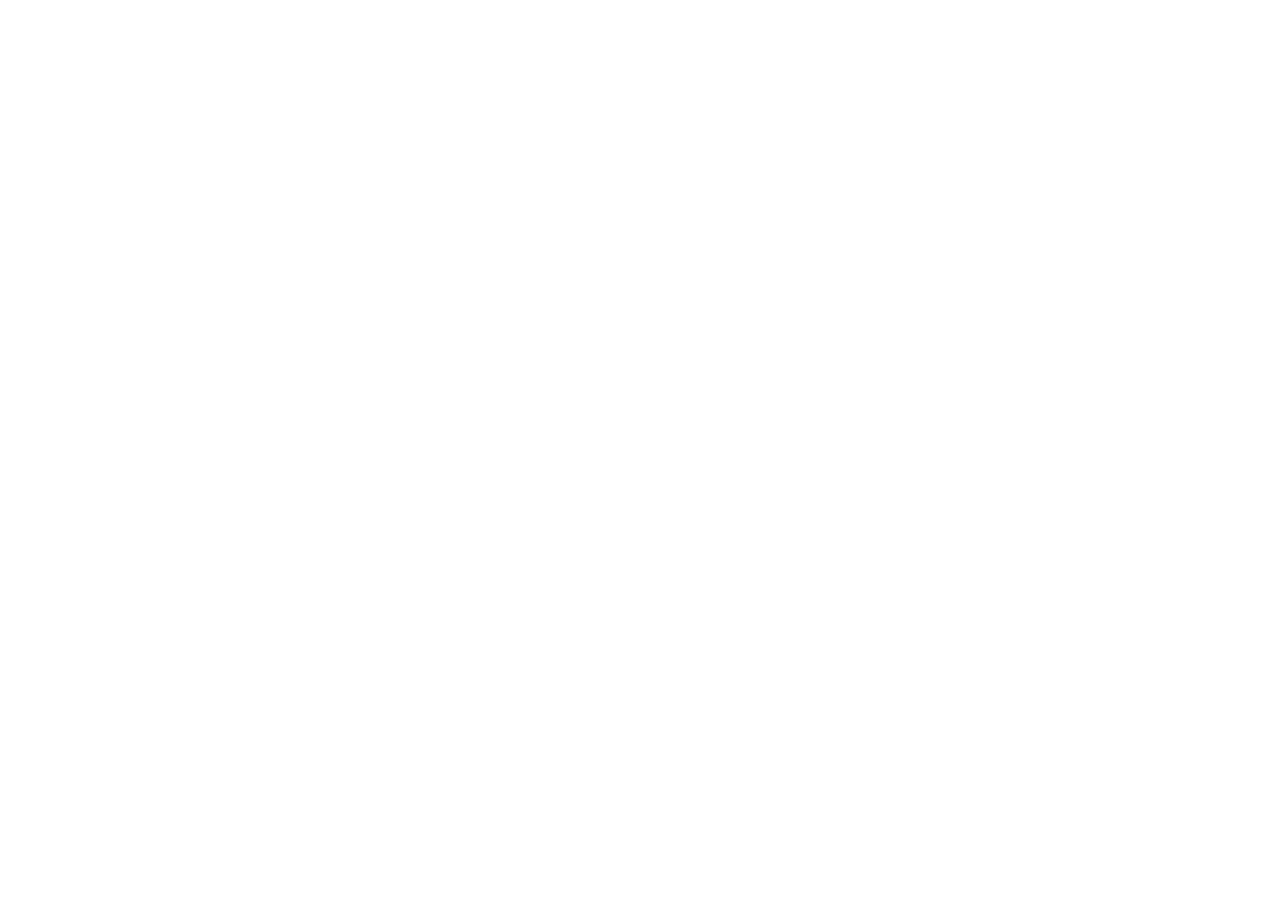
==== float.html @ 53b4e173 "first commit" ====
<!DOCTYPE html>
<html lang="en">
<head>
    <meta charset="UTF-8">
    <meta name="viewport" content="width=device-width, initial-scale=1.0">
    <title>Homework-6</title>
</head>
<body>
    
</body>
</html>
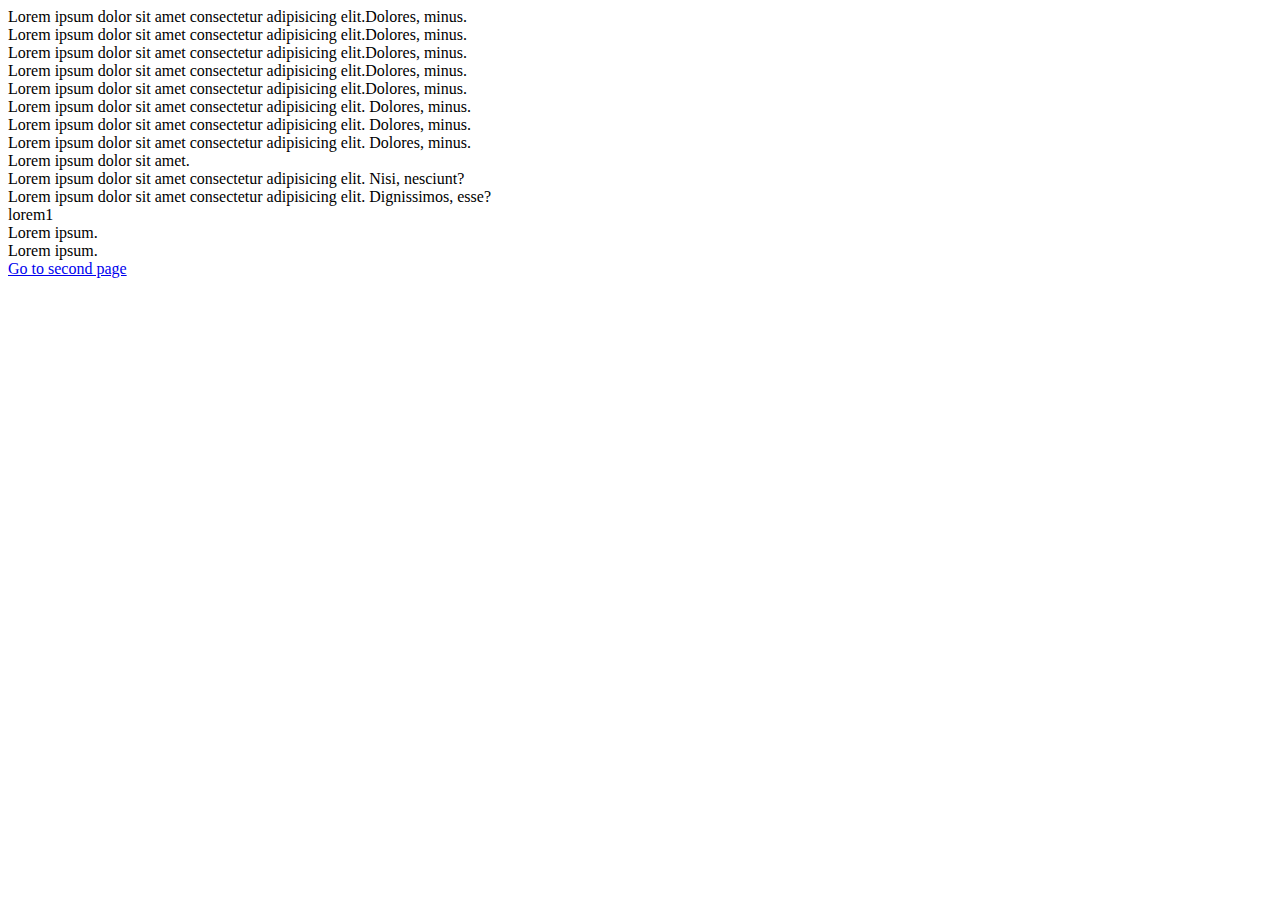
==== commit 2b2452c2: "second commit" ====
--- a/float.html
+++ b/float.html
@@ -6,6 +6,41 @@
     <title>Homework-6</title>
 </head>
 <body>
-    
-</body>
-</html>+    <div class="wrapper">
+		<div class="first-container">
+            <div class="sub-first-container">Lorem ipsum dolor sit amet consectetur adipisicing elit.Dolores, minus.</div>
+            <div class="sub-first-container" >Lorem ipsum dolor sit amet consectetur adipisicing elit.Dolores, minus.</div>
+            <div class="sub-first-container">Lorem ipsum dolor sit amet consectetur adipisicing elit.Dolores, minus.</div>
+
+        </div>
+		<div class="second-container">
+			<div class="sub-second-container">
+				<div>Lorem ipsum dolor sit amet consectetur adipisicing elit.Dolores, minus.
+				</div>
+				<div>Lorem ipsum dolor sit amet consectetur adipisicing elit.Dolores, minus.
+				</div>
+			</div>
+			<div class="sub-second-container">
+				<div>Lorem ipsum dolor sit amet consectetur adipisicing elit. Dolores, minus.</div>
+				<div>Lorem ipsum dolor sit amet consectetur adipisicing elit. Dolores, minus.</div>
+				<div>Lorem ipsum dolor sit amet consectetur adipisicing elit. Dolores, minus.</div>
+			</div>
+		</div>
+		<div class="third-container">
+            <div class="sub-third-container-one">Lorem ipsum dolor sit amet.</div>
+            <div class="sub-third-container-two">
+            <div>Lorem ipsum dolor sit amet consectetur adipisicing elit. Nisi, nesciunt?</div>
+            <div>
+                <div> Lorem ipsum dolor sit amet consectetur adipisicing elit. Dignissimos, esse? </div>
+                <div> lorem1
+                    <div>Lorem ipsum.</div>
+                    <div>Lorem ipsum.</div>
+                </div>
+            </div>
+            </div>
+            </div>
+            </div>
+                
+    </div>
+    <a href="index.html">Go to second page</a>
+    </body>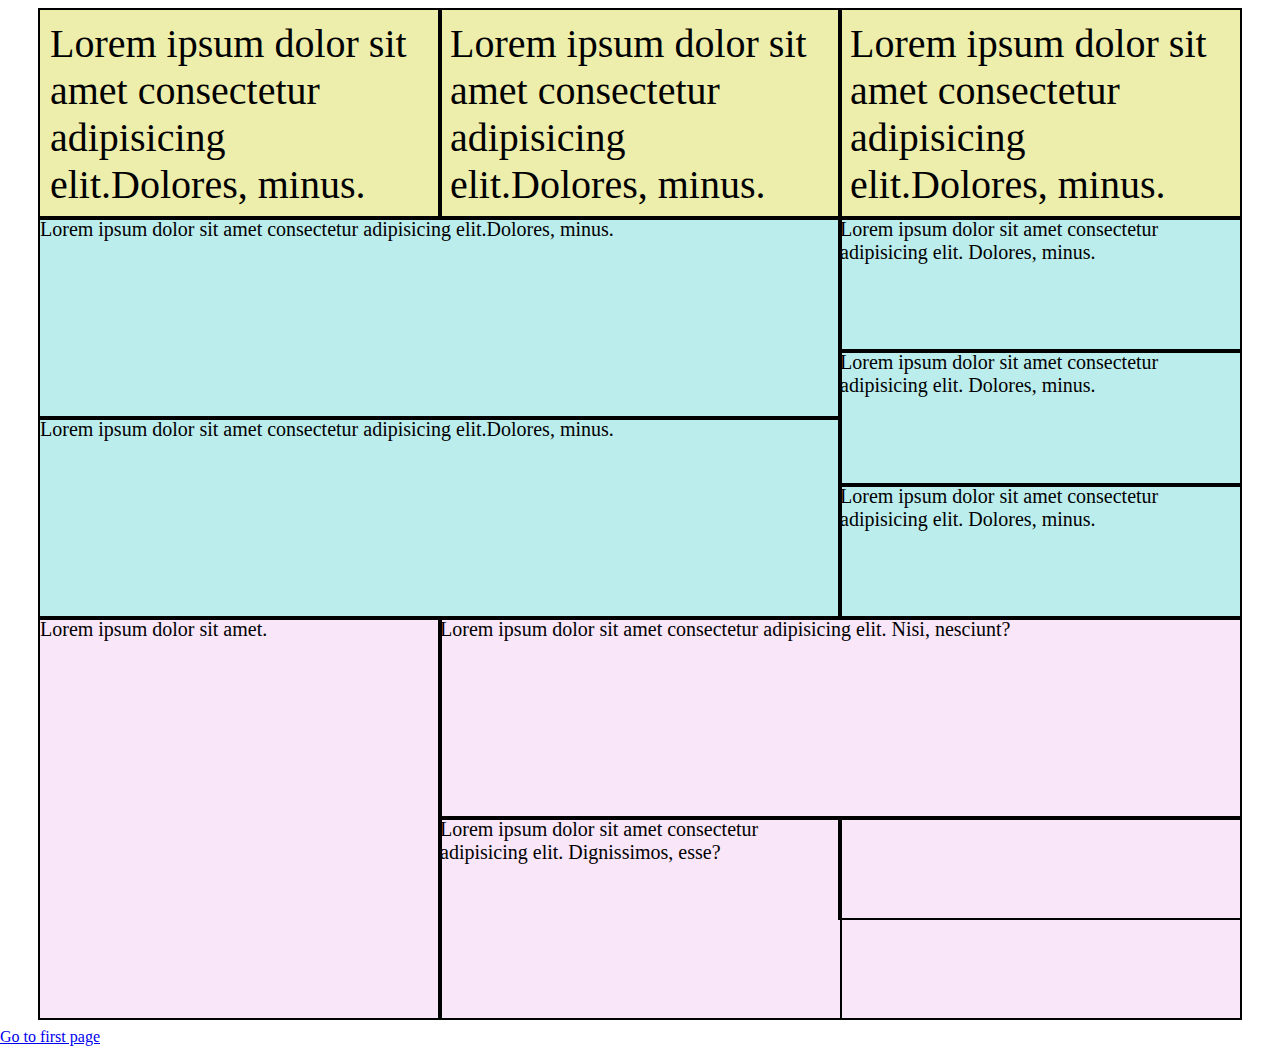
==== commit 21beafde: "third commit" ====
--- a/float.html
+++ b/float.html
@@ -4,16 +4,17 @@
     <meta charset="UTF-8">
     <meta name="viewport" content="width=device-width, initial-scale=1.0">
     <title>Homework-6</title>
+    <link rel="stylesheet" href="css/style2.css">
 </head>
 <body>
     <div class="wrapper">
-		<div class="first-container">
+		<div class="first-container clearfix">
             <div class="sub-first-container">Lorem ipsum dolor sit amet consectetur adipisicing elit.Dolores, minus.</div>
             <div class="sub-first-container" >Lorem ipsum dolor sit amet consectetur adipisicing elit.Dolores, minus.</div>
             <div class="sub-first-container">Lorem ipsum dolor sit amet consectetur adipisicing elit.Dolores, minus.</div>
 
         </div>
-		<div class="second-container">
+		<div class="second-container clearfix">
 			<div class="sub-second-container">
 				<div>Lorem ipsum dolor sit amet consectetur adipisicing elit.Dolores, minus.
 				</div>
@@ -26,7 +27,7 @@
 				<div>Lorem ipsum dolor sit amet consectetur adipisicing elit. Dolores, minus.</div>
 			</div>
 		</div>
-		<div class="third-container">
+		<div class="third-container clearfix">
             <div class="sub-third-container-one">Lorem ipsum dolor sit amet.</div>
             <div class="sub-third-container-two">
             <div>Lorem ipsum dolor sit amet consectetur adipisicing elit. Nisi, nesciunt?</div>
@@ -42,5 +43,5 @@
             </div>
                 
     </div>
-    <a href="index.html">Go to second page</a>
+    <a href="index.html">Go to first page</a>
     </body>--- a/css/style2.css
+++ b/css/style2.css
@@ -0,0 +1,92 @@
+@import url("reset.css");
+.container {
+	width: 1200px;
+	margin: 0 auto;
+}
+
+.parent-float {
+	background: rgb(188, 237, 237);
+	padding: 10px 0;
+}
+
+.child-float {
+	width: 300px;
+	outline: 2px solid black;
+	float: left;
+}
+.wrapper {
+	width: 1200px;
+	margin: 0 auto;
+}
+
+.wrapper div {
+	outline: 2px solid black;
+}
+.first-container {
+	background:rgb(238, 238, 172);
+	font-size: 0;
+    margin-top: 10px;
+
+}
+.sub-first-container {
+	display: inline-block;
+	font-size: 40px;
+	width: 400px;
+	padding: 10px;
+
+}
+
+
+.second-container {
+	background: rgb(188, 237, 237);
+	font-size: 0;
+}
+.sub-second-container {
+	float: left;
+	font-size: 20px;
+	width: 800px;
+}
+
+.sub-second-container>div {
+	height: 200px;
+}
+
+.sub-second-container+.sub-second-container {
+	width: 400px;
+}
+
+.sub-second-container+.sub-second-container>div {
+	height: 133.333px;
+}
+.third-container {
+	background: #f9e6f9;
+	font-size: 0;
+	margin-bottom: 10px;
+}
+.sub-third-container-one{
+	float: left;
+	width: 400px;
+	height: 400px;
+	font-size: 20px;
+
+}
+.sub-third-container-two {
+	float: right;
+	width: 800px;
+	font-size: 20px;
+}
+.sub-third-container-two>div {
+	height: 200px;
+}
+
+.sub-third-container-two>div+div>div {
+	float: left;
+	width: 400px;
+	height: 200px;
+	font-size: 20px;
+}
+.sub-third-container-two>div+div>div+div {
+    float: right;
+	font-size: 0;
+	height: 100px;
+}	
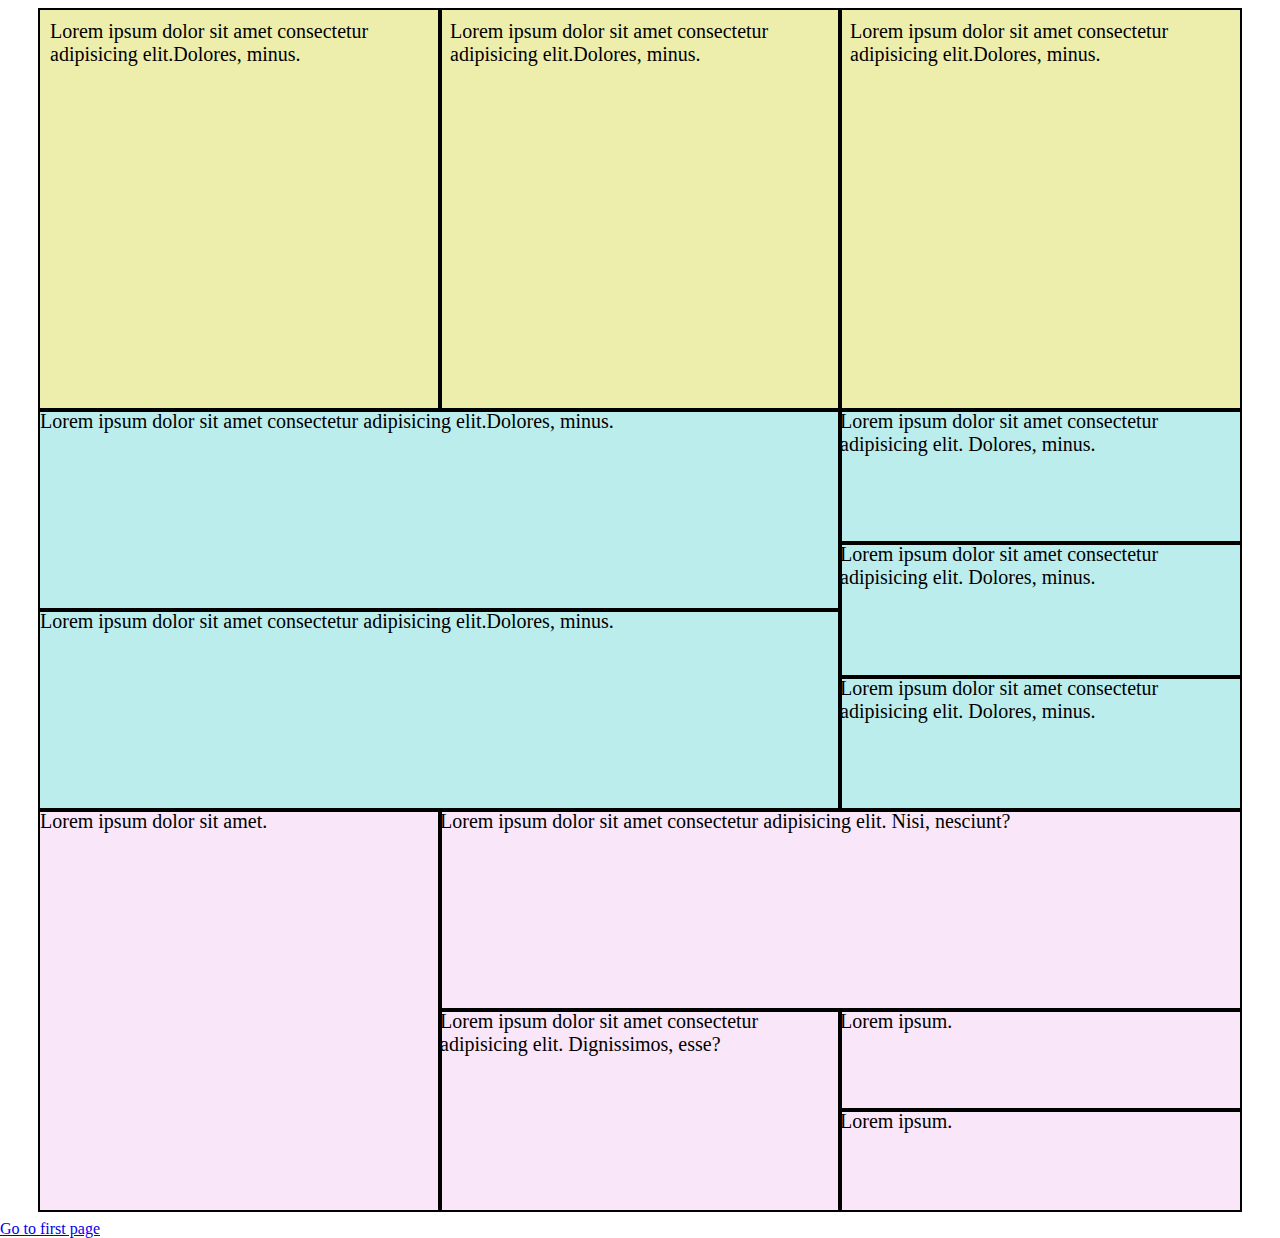
==== commit ab3e2e43: "sixth commit" ====
--- a/float.html
+++ b/float.html
@@ -4,38 +4,38 @@
     <meta charset="UTF-8">
     <meta name="viewport" content="width=device-width, initial-scale=1.0">
     <title>Homework-6</title>
-    <link rel="stylesheet" href="css/style2.css">
+    <link rel="stylesheet" href="css/styles.css">
 </head>
 <body>
     <div class="wrapper">
 		<div class="first-container clearfix">
-            <div class="sub-first-container">Lorem ipsum dolor sit amet consectetur adipisicing elit.Dolores, minus.</div>
-            <div class="sub-first-container" >Lorem ipsum dolor sit amet consectetur adipisicing elit.Dolores, minus.</div>
-            <div class="sub-first-container">Lorem ipsum dolor sit amet consectetur adipisicing elit.Dolores, minus.</div>
+            <div class="child-float-one">Lorem ipsum dolor sit amet consectetur adipisicing elit.Dolores, minus.</div>
+            <div class="child-float-one" >Lorem ipsum dolor sit amet consectetur adipisicing elit.Dolores, minus.</div>
+            <div class="child-float-one">Lorem ipsum dolor sit amet consectetur adipisicing elit.Dolores, minus.</div>
 
         </div>
 		<div class="second-container clearfix">
-			<div class="sub-second-container">
+			<div class="child-float-two">
 				<div>Lorem ipsum dolor sit amet consectetur adipisicing elit.Dolores, minus.
 				</div>
 				<div>Lorem ipsum dolor sit amet consectetur adipisicing elit.Dolores, minus.
 				</div>
 			</div>
-			<div class="sub-second-container">
+			<div class="child-float-two">
 				<div>Lorem ipsum dolor sit amet consectetur adipisicing elit. Dolores, minus.</div>
 				<div>Lorem ipsum dolor sit amet consectetur adipisicing elit. Dolores, minus.</div>
 				<div>Lorem ipsum dolor sit amet consectetur adipisicing elit. Dolores, minus.</div>
 			</div>
 		</div>
 		<div class="third-container clearfix">
-            <div class="sub-third-container-one">Lorem ipsum dolor sit amet.</div>
-            <div class="sub-third-container-two">
-            <div>Lorem ipsum dolor sit amet consectetur adipisicing elit. Nisi, nesciunt?</div>
+            <div class="child-float-three">Lorem ipsum dolor sit amet.</div>
+            <div class="child-float-four">
+            <div class="child-float-four clearfix">Lorem ipsum dolor sit amet consectetur adipisicing elit. Nisi, nesciunt?</div>
             <div>
                 <div> Lorem ipsum dolor sit amet consectetur adipisicing elit. Dignissimos, esse? </div>
-                <div> lorem1
+                <div >
                     <div>Lorem ipsum.</div>
-                    <div>Lorem ipsum.</div>
+                    <div >Lorem ipsum.</div>
                 </div>
             </div>
             </div>
--- a/css/styles.css
+++ b/css/styles.css
@@ -0,0 +1,187 @@
+@import url("reset.css");
+
+.wrapper {
+	width: 1200px;
+	margin: 0 auto;
+	margin-top: 5px;
+}
+
+.wrapper div {
+	outline: 2px solid black;
+}
+.first-container {
+	background:rgb(238, 238, 172);
+	font-size: 0;
+
+}
+.sub-first-container {
+	display: inline-block;
+	font-size: 20px;
+	height: 400px;
+	width: 400px;
+	padding: 10px;
+
+}
+
+.second-container {
+	background: rgb(188, 237, 237);
+	font-size: 0;
+	
+	
+}
+
+.sub-second-container {
+	
+	display: inline-block;
+	font-size: 20px;
+	width: 800px;
+	
+}
+
+.sub-second-container>div {
+	height: 200px;
+	padding: 10px;
+	text-align: justify;
+}
+
+.sub-second-container+.sub-second-container {
+	
+	width: 400px;
+}
+
+.sub-second-container+.sub-second-container>div {
+	height: 133.333px;
+}
+.third-container {
+	background: #f9e6f9;
+	font-size: 0;
+	margin-bottom: 10px;
+}
+.sub-third-container-one{
+	display: inline-block;
+	width: 400px;
+	height: 400px;
+	font-size: 20px;
+
+}
+.sub-third-container-two {
+	display: inline-block;
+	width: 800px;
+	font-size: 20px;
+}
+
+.sub-third-container-two>div {
+	height: 200px;
+}
+.sub-third-container-two>div {
+	font-size: 0;
+}
+div.sub-third-container-three {
+	font-size: 20px;
+}
+.sub-third-container-two>div+div>div {
+	display: inline-block;
+	width: 400px;
+	height: 200px;
+	font-size: 20px;
+}
+.sub-third-container-two>div+div>div+div>div {
+	
+	height: 100px;
+
+}
+
+/*Float*/
+.container {
+	width: 1200px;
+	margin: 0 auto;
+}
+
+.parent-float {
+	background: rgb(188, 237, 237);
+	padding: 10px 0;
+}
+
+.child-float {
+	width: 300px;
+	outline: 2px solid black;
+	float: left;
+}
+.wrapper {
+	width: 1200px;
+	margin: 0 auto;
+}
+
+.wrapper div {
+	outline: 2px solid black;
+}
+.first-container {
+	background:rgb(238, 238, 172);
+    margin-top: 10px;
+
+}
+.child-float-one {
+    float: left;
+	width: 400px;
+    height: 400px;
+	font-size:20px;
+	padding: 10px;
+
+}
+
+
+.second-container {
+	background: rgb(188, 237, 237);
+}
+.child-float-two {
+	float: left;
+	font-size: 20px;
+	width: 800px;
+}
+
+.child-float-two>div {
+	height: 200px;
+}
+
+.child-float-two+.child-float-two {
+	width: 400px;
+}
+
+.child-float-two+.child-float-two>div {
+	height: 133.333px;
+}
+.third-container {
+	background: #f9e6f9;
+	margin-bottom: 10px;
+}
+.child-float-three{
+	float: left;
+	width: 400px;
+	height: 400px;
+	font-size: 20px;
+
+}
+.child-float-four {
+	float: right;
+	width: 800px;
+	font-size: 20px;
+}
+div.child-float-four {
+	font-size: 20px;
+}
+.child-float-four>div {
+	height: 200px;
+}
+
+.child-float-four>div+div>div {
+	float: left;
+	width: 400px;
+	height: 200px;
+	font-size: 20px;
+}
+.child-float-four {
+    height: auto;
+}
+.child-float-four>div+div>div+div>div {
+	height: 100px;
+}
